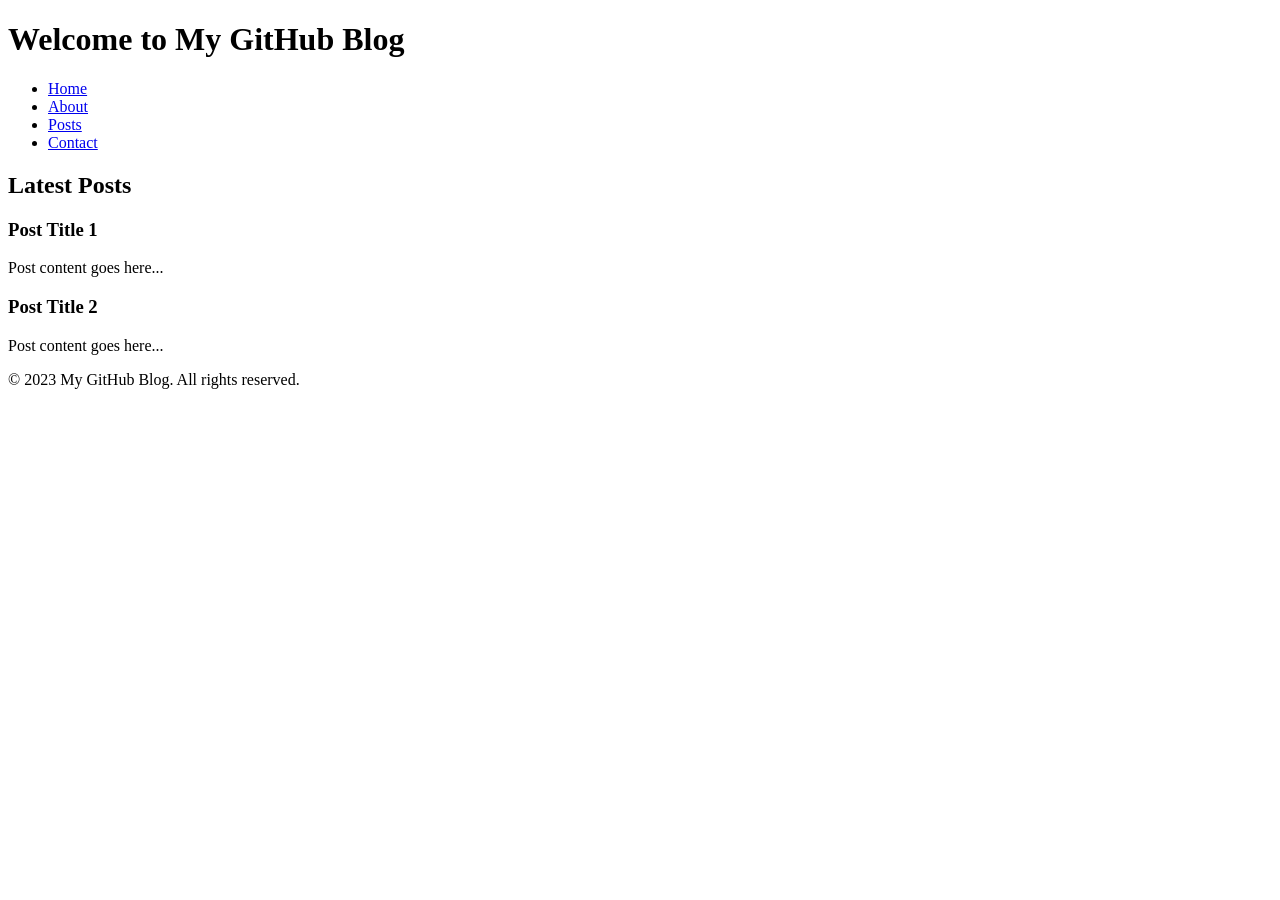
==== index.html @ 577d4586 "Add files via upload" ====
<!DOCTYPE html>
<html>
  <head>
    <title>My GitHub Blog</title>
    <meta charset="UTF-8">
    <meta name="viewport" content="width=device-width, initial-scale=1.0">
    <link rel="stylesheet" href="style.css">
  </head>
  <body>
    <header>
      <h1>Welcome to My GitHub Blog</h1>
      <nav>
        <ul>
          <li><a href="blank.html">Home</a></li>
          <li><a href="#">About</a></li>
          <li><a href="#">Posts</a></li>
          <li><a href="#">Contact</a></li>
        </ul>
      </nav>
    </header>
    
    <main>
      <section>
        <h2>Latest Posts</h2>
        <article>
          <h3>Post Title 1</h3>
          <p>Post content goes here...</p>
        </article>
        <article>
          <h3>Post Title 2</h3>
          <p>Post content goes here...</p>
        </article>
      </section>
    </main>
    
    <footer>
      <p>&copy; 2023 My GitHub Blog. All rights reserved.</p>
    </footer>
    
    <script src="script.js"></script>
  </body>
</html>
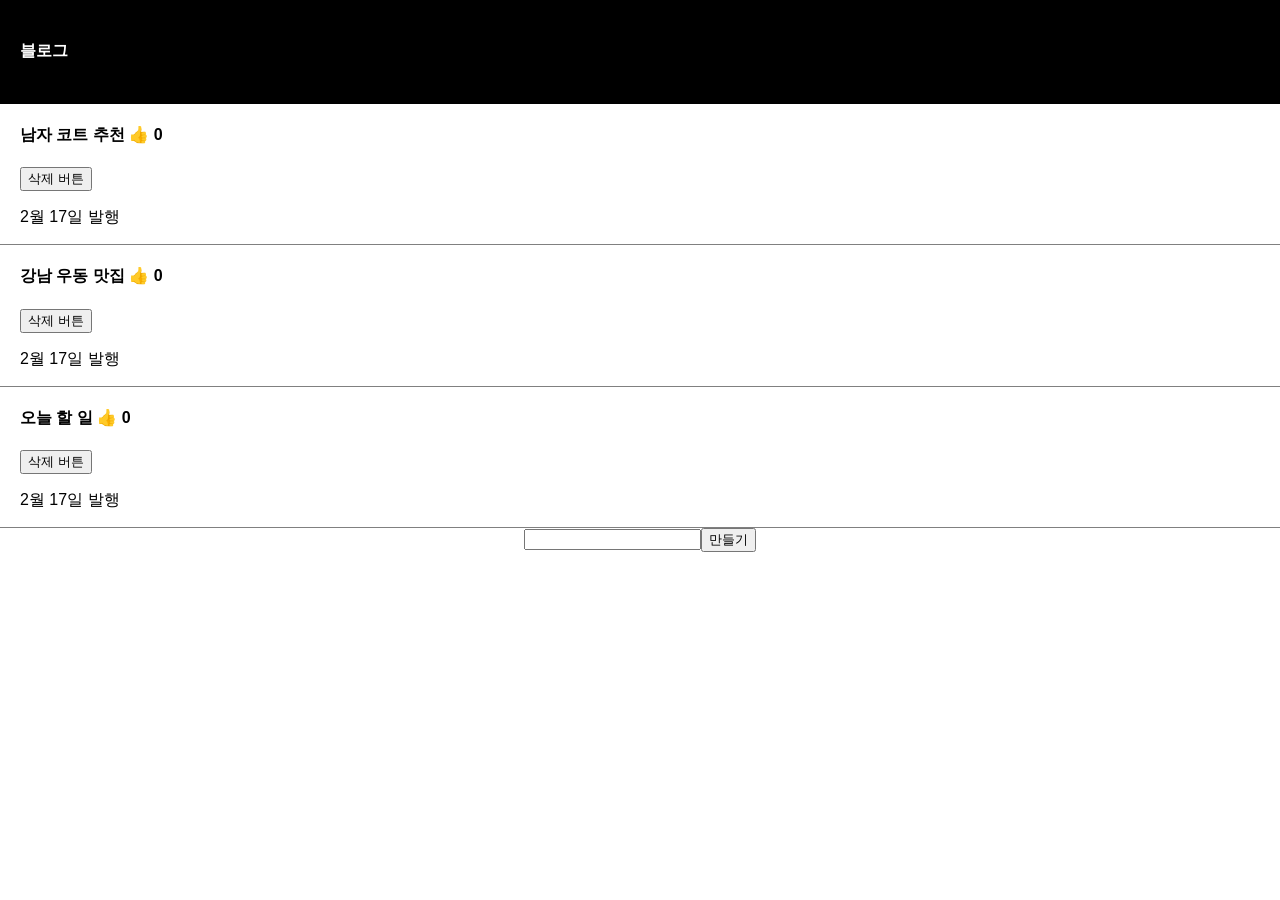
==== commit 17ffc965: "Add files via upload" ====
--- a/index.html
+++ b/index.html
@@ -1,42 +1 @@
-<!DOCTYPE html>
-<html>
-  <head>
-    <title>My GitHub Blog</title>
-    <meta charset="UTF-8">
-    <meta name="viewport" content="width=device-width, initial-scale=1.0">
-    <link rel="stylesheet" href="style.css">
-  </head>
-  <body>
-    <header>
-      <h1>Welcome to My GitHub Blog</h1>
-      <nav>
-        <ul>
-          <li><a href="blank.html">Home</a></li>
-          <li><a href="#">About</a></li>
-          <li><a href="#">Posts</a></li>
-          <li><a href="#">Contact</a></li>
-        </ul>
-      </nav>
-    </header>
-    
-    <main>
-      <section>
-        <h2>Latest Posts</h2>
-        <article>
-          <h3>Post Title 1</h3>
-          <p>Post content goes here...</p>
-        </article>
-        <article>
-          <h3>Post Title 2</h3>
-          <p>Post content goes here...</p>
-        </article>
-      </section>
-    </main>
-    
-    <footer>
-      <p>&copy; 2023 My GitHub Blog. All rights reserved.</p>
-    </footer>
-    
-    <script src="script.js"></script>
-  </body>
-</html>
+<!doctype html><html lang="en"><head><meta charset="utf-8"/><link rel="icon" href="/favicon.ico"/><meta name="viewport" content="width=device-width,initial-scale=1"/><meta name="theme-color" content="#000000"/><meta name="description" content="Web site created using create-react-app"/><link rel="apple-touch-icon" href="/logo192.png"/><link rel="manifest" href="/manifest.json"/><title>React App</title><script defer="defer" src="/static/js/main.3fed0a92.js"></script><link href="/static/css/main.83c35c62.css" rel="stylesheet"></head><body><noscript>You need to enable JavaScript to run this app.</noscript><div id="root"></div></body></html>
--- a/static/css/main.83c35c62.css
+++ b/static/css/main.83c35c62.css
@@ -0,0 +1,2 @@
+body{-webkit-font-smoothing:antialiased;-moz-osx-font-smoothing:grayscale;font-family:-apple-system,BlinkMacSystemFont,Segoe UI,Roboto,Oxygen,Ubuntu,Cantarell,Fira Sans,Droid Sans,Helvetica Neue,sans-serif;margin:0}code{font-family:source-code-pro,Menlo,Monaco,Consolas,Courier New,monospace}.App{text-align:center}div{box-sizing:border-box}.list{border-bottom:1px solid grey;padding-left:20px}.list,.modal{text-align:left}.modal{background:#eee;margin-top:20px;padding:20px}.App-logo{height:40vmin;pointer-events:none}@media (prefers-reduced-motion:no-preference){.App-logo{animation:App-logo-spin 20s linear infinite}}.App-header{align-items:center;background-color:#282c34;color:#fff;display:flex;flex-direction:column;font-size:calc(10px + 2vmin);justify-content:center;min-height:100vh}.App-link{color:#61dafb}@keyframes App-logo-spin{0%{transform:rotate(0deg)}to{transform:rotate(1turn)}}.black-nav{background:#000;color:#fff;display:flex;padding:20px;width:100%}
+/*# sourceMappingURL=main.83c35c62.css.map*/
